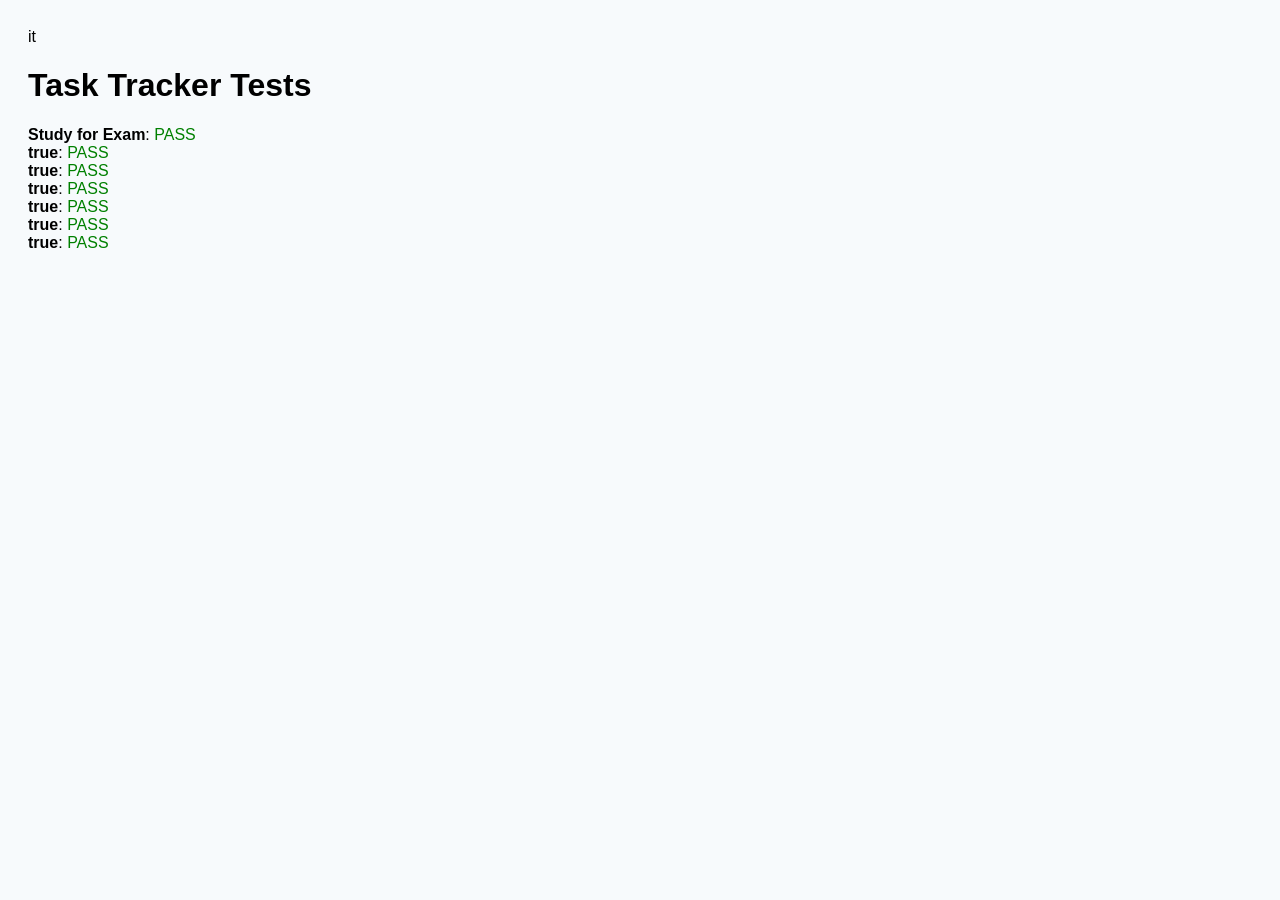
==== tests.html @ 611f67ba "Initial commit" ====
<!doctype html>
<html lang="en">
<head>
<meta charset="utf-8">
<meta name="viewport" content="width=device-width,initial-scale=1">
<title>Task Tracker Tests</title>
<style>body{font-family:Arial;padding:20px;background:#f7fafc} .ok{color:green} .bad{color:red}</style>
</head>
<body>
it<h1>Task Tracker Tests</h1>
<div id="out"></div>
<script>
const out=document.getElementById('out');
function t(cond,msg){ const d=document.createElement('div'); d.innerHTML = `<strong>${msg}</strong>: ${cond?'<span class="ok">PASS</span>':'<span class="bad">FAIL</span>'}`; out.appendChild(d); }

const patterns = {
  title: /^\S(?:.*\S)?$/,
  duration: /^(0|[1-9]\d*)(\.\d{1,2})?$/,
  date: /^\d{4}-(0[1-9]|1[0-2])-(0[1-9]|[12]\d|3[01])$/,
  tag: /^[A-Za-z]+(?:[ -][A-Za-z]+)*$/,
  dup: /\b(\w+)\s+\1\b/i,
};

t('title valid','Study for Exam',patterns.title.test('Study for Exam'));

t('title invalid leading space',!patterns.title.test(' Study'));

t('duration int',patterns.duration.test('120'));

t('duration dec',patterns.duration.test('120.5'));

t('date ok',patterns.date.test('2025-09-29'));

t('tag ok',patterns.tag.test('Group Study'));

t('duplicate detected',patterns.dup.test('study study'));

</script>
</body>
</html>
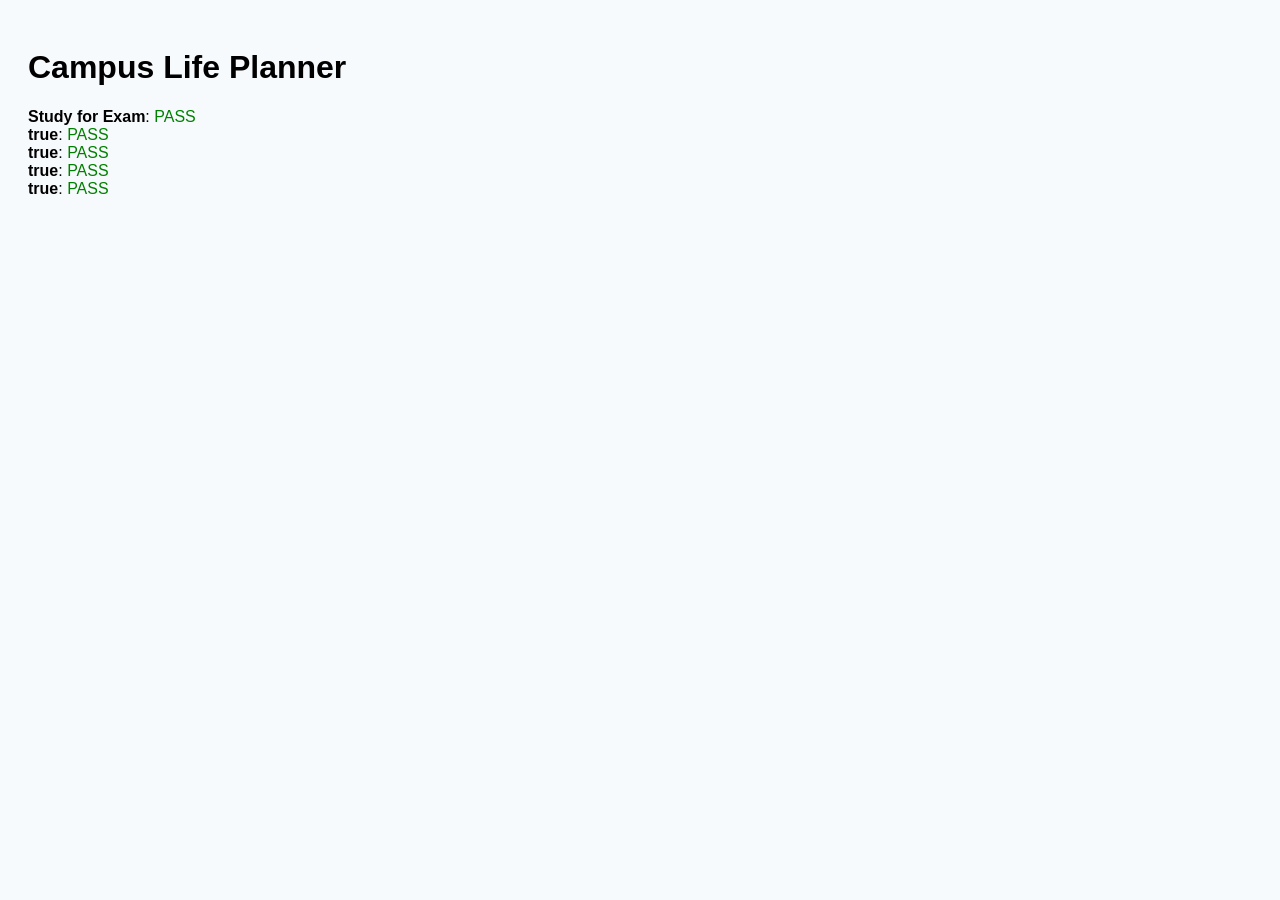
==== commit 11f7e5e3: "done" ====
--- a/tests.html
+++ b/tests.html
@@ -1,13 +1,13 @@
-<!doctype html>
+<!DOCTYPE html>
 <html lang="en">
 <head>
-<meta charset="utf-8">
+<meta charset="UTF-8">
 <meta name="viewport" content="width=device-width,initial-scale=1">
-<title>Task Tracker Tests</title>
+<title>Campus Life Planner</title>
 <style>body{font-family:Arial;padding:20px;background:#f7fafc} .ok{color:green} .bad{color:red}</style>
 </head>
 <body>
-it<h1>Task Tracker Tests</h1>
+<h1>Campus Life Planner</h1>
 <div id="out"></div>
 <script>
 const out=document.getElementById('out');
@@ -15,7 +15,6 @@
 
 const patterns = {
   title: /^\S(?:.*\S)?$/,
-  duration: /^(0|[1-9]\d*)(\.\d{1,2})?$/,
   date: /^\d{4}-(0[1-9]|1[0-2])-(0[1-9]|[12]\d|3[01])$/,
   tag: /^[A-Za-z]+(?:[ -][A-Za-z]+)*$/,
   dup: /\b(\w+)\s+\1\b/i,
@@ -25,10 +24,6 @@
 
 t('title invalid leading space',!patterns.title.test(' Study'));
 
-t('duration int',patterns.duration.test('120'));
-
-t('duration dec',patterns.duration.test('120.5'));
-
 t('date ok',patterns.date.test('2025-09-29'));
 
 t('tag ok',patterns.tag.test('Group Study'));
@@ -37,4 +32,4 @@
 
 </script>
 </body>
-</html>+</html>
